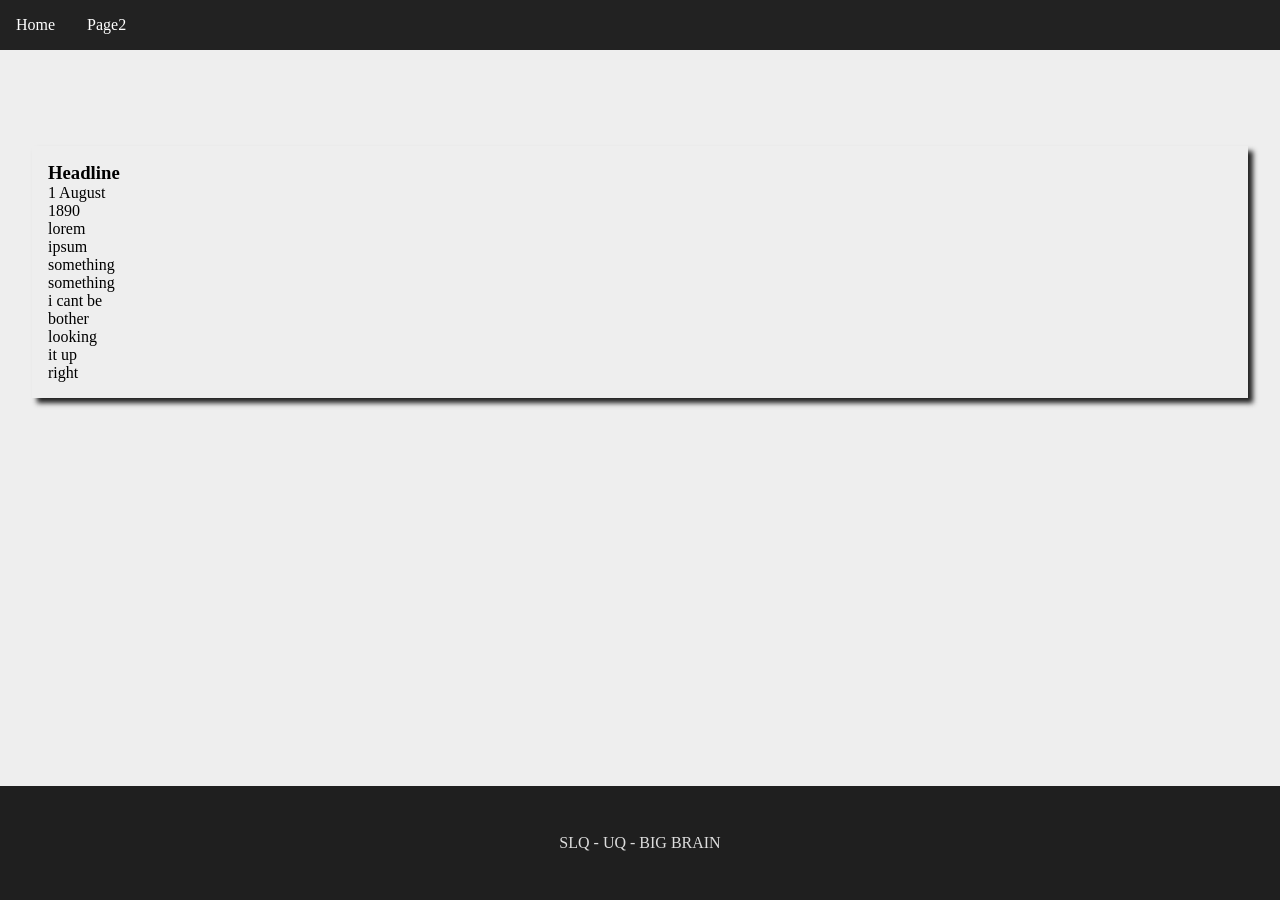
==== news.html @ a8083324 "added loading animation and made a page to test generating newspaper articles" ====
<!doctype html>
<html>
<head>
    <meta charset="utf-8">
    <title>example newspaper</title>
    <link rel="stylesheet" href="css/style.css"/>
    <script src="http://ajax.googleapis.com/ajax/libs/jquery/3.3.1/jquery.min.js"></script>
    <script src="js/script.js"></script>
</head>

<body>
    <nav>
        <ul>
            <li>
                <a href="index.html">Home</a>
            </li>
            <li>
                <a href="news.html">Page2</a>
            </li>
        </ul>
    </nav>
    <div id="loading" class="loaded"></div>
    <section id="records"></section>
    <section id="paper">
        <article>
            <h1>Headline</h1>
            <div id="imgplaceholder"></div>
            <p id="article-date">
                1 August 1890
            </p>
            <p id="article-text">
                lorem ipsum something something i cant be bother looking it up right
            </p>

        </article>
    </section>
    <article class="record record-template">
			<h2>Name</h2>
			<p class="year">Record Year</p>
			<section class="record-content">
                <p class="branch">Branch</p>
                <p class="position">Postition</p>
                <p class="pay">Renumeration</p>
                <p class="remarks">Remarks</p>
			</section>
		</article>

    <footer>
        SLQ - UQ - BIG BRAIN
    </footer>
</body>


</html>
---- css/style.css ----
* {
    box-sizing: border-box;
    padding:0;
    margin:0;
}

nav {
    position: sticky;
    z-index: 10;
    top:0;
    background-color: #222222;
    width:100%;
    color: #DDDDDD;
}
nav ul {
    list-style-type: none;
    display: flex;
}
nav a {
    display: block;
    padding: 1em;
    text-decoration: none;
    color: white;
    transition: all 0.4s ease;
}
nav a:hover {
    background-color: #AA22AA;
}
body {
    position: relative;
    min-height:100vH;
    padding-bottom: 200px;
    background-color: #EEEEEE;
}
body > section {
    margin: 2em;
    padding: 1em;
    /* background-color: #AAAAAA; */

}

footer {
    background-color: #1f1f1f;
    color: #DDDDDD;
    width: 100%;
    position: absolute;
    bottom:0;
    padding: 3em;
    text-align: center;
}
#records {
    display:flex;
    flex-wrap: wrap;
    justify-content: space-between;
}
.record {
    display:block;
    width:40%;
    padding:2em;
    margin: 1em;
    background-color: #BBBBBB;
    box-shadow: #222222 0 5px 5px;
    position: relative;
}
.record.record-template {
    display:none;
    border: 1px solid red;
}
.record .record-content {
    display:flex;
    flex-direction: column;
    align-items: flex-start;
}
#loading {
    background: radial-gradient(white 10%, transparent 10%), linear-gradient(transparent 40%, #222222 40%, #222222 60%, transparent 60%), linear-gradient(90deg, transparent 40%, #222222 40%, #222222 60%, transparent 60%);
    border-radius: 100%;
    height: 100px;
    width:100px;
    position: absolute;
    left: 50%;
    top: 50%;
    transform: translate(-50%,-50%) rotate(0deg);
    transition: all 1s ease;
    animation:loading-rotate 1s infinite linear;
}
#loading.loaded {
    display: none;
}

@keyframes loading-rotate {
    0% {
        transform: translate(-50%,-50%) rotate(0deg);
    }
    50% {
        transform: translate(-50%,-50%) rotate(180deg);
    }
    100% {
        transform: translate(-50%,-50%) rotate(360deg);
    }
}

#paper {
    background: url(https://images.pexels.com/photos/235985/pexels-photo-235985.jpeg?auto=compress&cs=tinysrgb&dpr=3&h=750&w=1260);
    background-size: 100%;
    background-position: 50%;
    box-shadow: #222222 5px 5px 5px;
    display: grid;
    grid-template-columns: 5% 35% 10% 35% 5%;
    grid-template-rows: 5% 5% 10% 50% 30%;
}
#imgplaceholder {

    background-color: #222222;
    grid-area: 2/2/4/2;
}
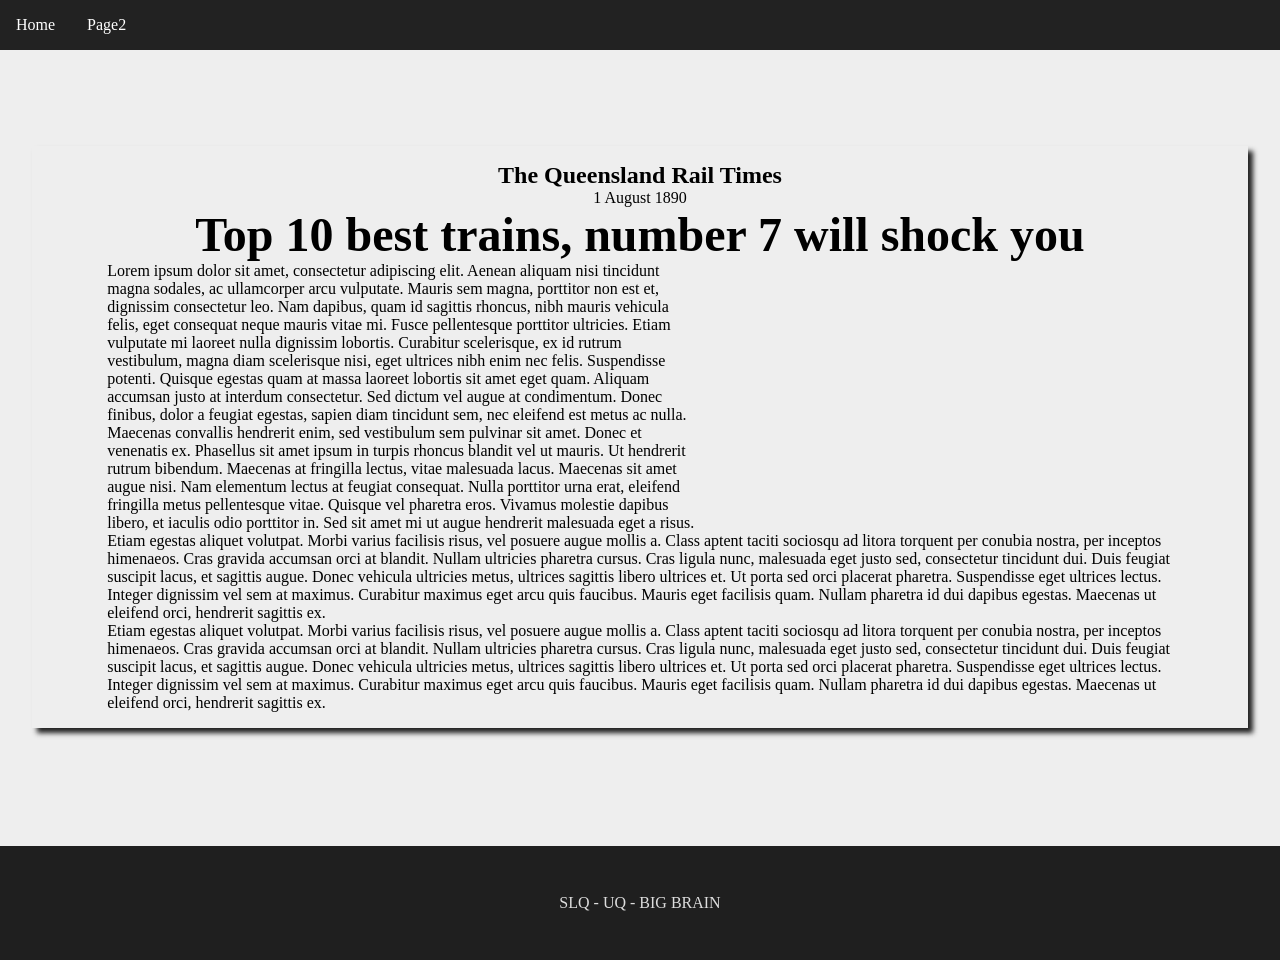
==== commit 332d4a98: "example newspaper using css grid" ====
--- a/news.html
+++ b/news.html
@@ -23,14 +23,28 @@
     <section id="records"></section>
     <section id="paper">
         <article>
-            <h1>Headline</h1>
-            <div id="imgplaceholder"></div>
+            <h1>The Queensland Rail Times</h1>
+            <h2>Top 10 best trains, number 7 will shock you</h2>
+            <div id="article-image"></div>
             <p id="article-date">
                 1 August 1890
             </p>
-            <p id="article-text">
-                lorem ipsum something something i cant be bother looking it up right
+            <section id="article-text">
+            <p>
+                Lorem ipsum dolor sit amet, consectetur adipiscing elit. Aenean aliquam nisi tincidunt magna sodales, ac ullamcorper arcu vulputate. Mauris sem magna, porttitor non est et, dignissim consectetur leo. Nam dapibus, quam id sagittis rhoncus, nibh mauris vehicula felis, eget consequat neque mauris vitae mi. Fusce pellentesque porttitor ultricies. Etiam vulputate mi laoreet nulla dignissim lobortis. Curabitur scelerisque, ex id rutrum vestibulum, magna diam scelerisque nisi, eget ultrices nibh enim nec felis. Suspendisse potenti. Quisque egestas quam at massa laoreet lobortis sit amet eget quam. Aliquam accumsan justo at interdum consectetur. Sed dictum vel augue at condimentum. Donec finibus, dolor a feugiat egestas, sapien diam tincidunt sem, nec eleifend est metus ac nulla.
             </p>
+            <p>Maecenas convallis hendrerit enim, sed vestibulum sem pulvinar sit amet. Donec et venenatis ex. Phasellus sit amet ipsum in turpis rhoncus blandit vel ut mauris. Ut hendrerit rutrum bibendum. Maecenas at fringilla lectus, vitae malesuada lacus. Maecenas sit amet augue nisi. Nam elementum lectus at feugiat consequat. Nulla porttitor urna erat, eleifend fringilla metus pellentesque vitae. Quisque vel pharetra eros. Vivamus molestie dapibus libero, et iaculis odio porttitor in. Sed sit amet mi ut augue hendrerit malesuada eget a risus.
+                </p>
+                
+                </section>
+                <section id='article-text-additional'>
+                    <p>Etiam egestas aliquet volutpat. Morbi varius facilisis risus, vel posuere augue mollis a. Class aptent taciti sociosqu ad litora torquent per conubia nostra, per inceptos himenaeos. Cras gravida accumsan orci at blandit. Nullam ultricies pharetra cursus. Cras ligula nunc, malesuada eget justo sed, consectetur tincidunt dui. Duis feugiat suscipit lacus, et sagittis augue. Donec vehicula ultricies metus, ultrices sagittis libero ultrices et. Ut porta sed orci placerat pharetra. Suspendisse eget ultrices lectus. Integer dignissim vel sem at maximus. Curabitur maximus eget arcu quis faucibus. Mauris eget facilisis quam. Nullam pharetra id dui dapibus egestas. Maecenas ut eleifend orci, hendrerit sagittis ex.
+
+                </p>
+                <p>Etiam egestas aliquet volutpat. Morbi varius facilisis risus, vel posuere augue mollis a. Class aptent taciti sociosqu ad litora torquent per conubia nostra, per inceptos himenaeos. Cras gravida accumsan orci at blandit. Nullam ultricies pharetra cursus. Cras ligula nunc, malesuada eget justo sed, consectetur tincidunt dui. Duis feugiat suscipit lacus, et sagittis augue. Donec vehicula ultricies metus, ultrices sagittis libero ultrices et. Ut porta sed orci placerat pharetra. Suspendisse eget ultrices lectus. Integer dignissim vel sem at maximus. Curabitur maximus eget arcu quis faucibus. Mauris eget facilisis quam. Nullam pharetra id dui dapibus egestas. Maecenas ut eleifend orci, hendrerit sagittis ex.
+
+                    </p>
+                </section>
 
         </article>
     </section>
--- a/css/style.css
+++ b/css/style.css
@@ -72,8 +72,11 @@
     align-items: flex-start;
 }
 #loading {
-    background: radial-gradient(white 10%, transparent 10%), linear-gradient(transparent 40%, #222222 40%, #222222 60%, transparent 60%), linear-gradient(90deg, transparent 40%, #222222 40%, #222222 60%, transparent 60%);
-    border-radius: 100%;
+    /* background: radial-gradient(white 10%, transparent 10%), linear-gradient(transparent 40%, #222222 40%, #222222 60%, transparent 60%), linear-gradient(90deg, transparent 40%, #222222 40%, #222222 60%, transparent 60%); */
+   
+    border: 10px solid grey;
+    border-top: 10px solid #AA22AA;
+    border-radius: 50px;
     height: 100px;
     width:100px;
     position: absolute;
@@ -101,15 +104,67 @@
 
 #paper {
     background: url(https://images.pexels.com/photos/235985/pexels-photo-235985.jpeg?auto=compress&cs=tinysrgb&dpr=3&h=750&w=1260);
-    background-size: 100%;
+    background-repeat: no-repeat;
+    background-size: auto;
     background-position: 50%;
+    height:auto;
     box-shadow: #222222 5px 5px 5px;
+}
+#paper article {
+    font-family: 'Times New Roman', Times, serif;
     display: grid;
-    grid-template-columns: 5% 35% 10% 35% 5%;
-    grid-template-rows: 5% 5% 10% 50% 30%;
+    min-height:50vh;
+    width:100%;
+    grid-template-columns: 5% 40% 10% 40% 5%;
+    grid-template-rows: auto auto auto minmax(250px,50%) auto auto;
+    grid-template-areas: '. header header header .'
+                         '. . date . .'
+                         '. headline headline headline .'
+                         '. text text pic .'
+                         '. text text pic .'
+                         '. text2 text2 text2 .'
 }
-#imgplaceholder {
+#article-image {
+    background-color: #222222;
+    background: url(https://images.pexels.com/photos/2346216/pexels-photo-2346216.jpeg?auto=compress&cs=tinysrgb&dpr=2&h=750&w=1260);
+    background-position: 25% 75%;
+    background-repeat: no-repeat;
+    background-size: 150%;
+    grid-area: pic;
+    width:100%;
+}
 
-    background-color: #222222;
-    grid-area: 2/2/4/2;
+#paper h1 {
+    text-align: center;
+    grid-area: header;
+    font-size: 1.5em;
+    font-family: Georgia, 'Times New Roman', Times, serif;
+}
+#paper h2 {
+    font-size: 3em;
+    text-align: center;
+    grid-area: headline;
+}
+#article-date {
+    text-align: center;
+    white-space: nowrap;
+    grid-area: date;
+}
+#article-text {
+    grid-area: text;
+}
+#article-text-additional {
+    grid-area: text2;
+}
+
+@media screen and (max-width: 800px) {
+    #paper article {
+        grid-template-areas: '. header header header .'
+                         '. . date . .'
+                         '. headline headline headline .'
+                         '. pic pic pic .'
+                         '. text text text .'
+                         '. text2 text2 text2 .'
+    }
+
 }
